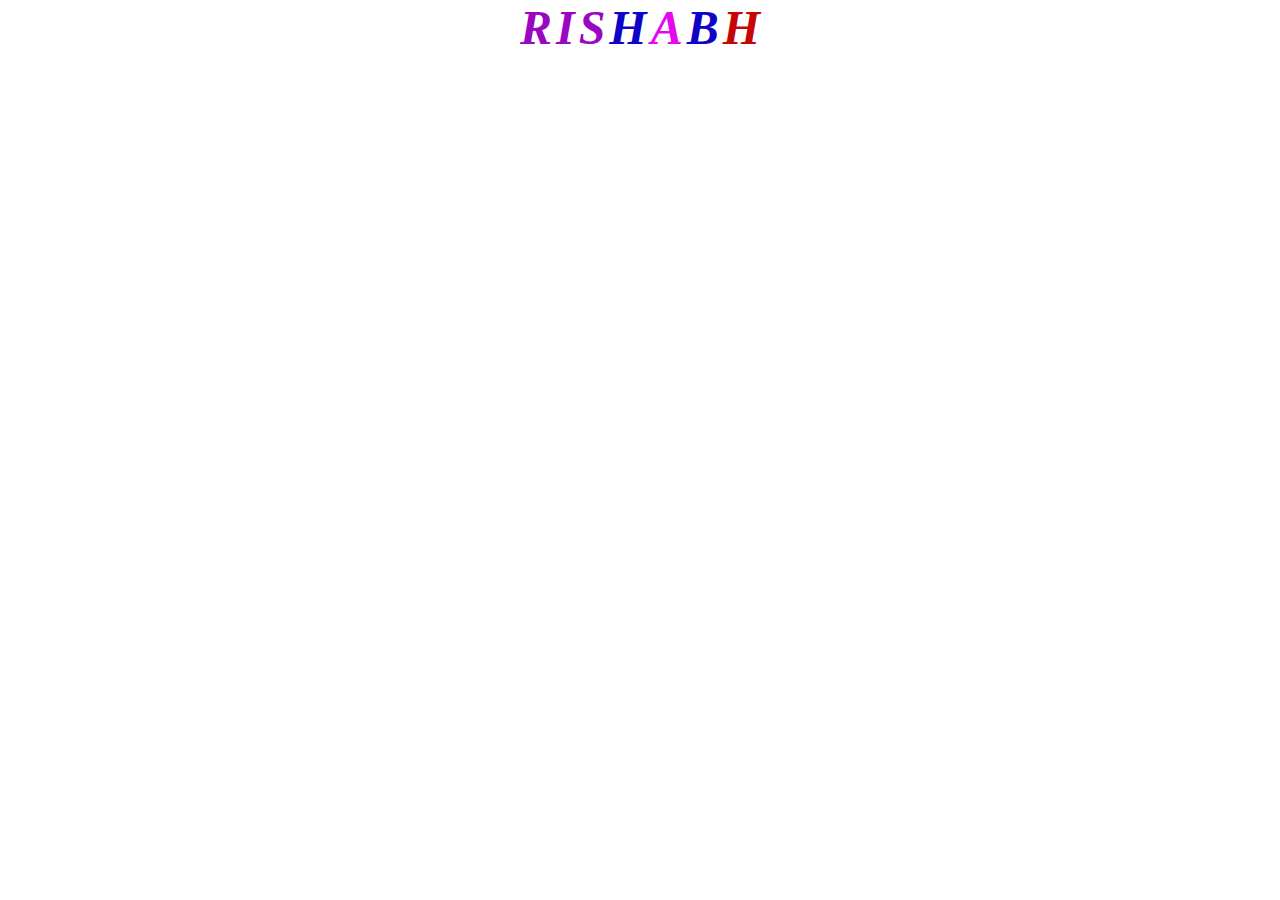
==== index.html @ 5dd431e7 "rishabh search engine" ====
<!DOCTYPE html>
<meta name="viewport" content="width=device-width, initial-scale=1">
<html>
<head>
	<title>New tab</title>
    <link rel="icon" href="r loco.jfif" />
    <script src="/eel.js" type="text/javascript"></script>
    
    <link rel="stylesheet" href="https://cdnjs.cloudflare.com/ajax/libs/font-awesome/4.7.0/css/font-awesome.min.css">
	<link rel="stylesheet" href="style.css">
</head>
<body>
	<div class="Mydiv">
<div class="google">
	<a  id="google_logo"> 
<font color="#9A06C2" size="90px"><i><b>R</b></i></font>
<font color="#9A06C2" size="90px"><i><b>I</b></i></font>
<font color="#9A06C2" size="90px"><i><b>S</b></i></font>
<font color="#0F03C8" size="90px"><i><b>H</b></i></font>
<font color="#E607F0" size="90px"><i><b>A</b></i></font>
<font color="#0F03C8" size="90px"><i><b>B</b></i></font>
<font color="#C60606" size="90px"><i><b>H</b></i></font>
</div>
<script async src="https://cse.google.com/cse.js?cx=9f8f72b276afcd2c9"></script>
<script src="java.js"></script>

<div class="form"></div>
<form id="frmsearch" method="get" />

<div class="gcse-search"></div>
</div>
	</ul>
</footer>
</div>
</body>
</html>
---- style.css ----
body{
	margin: 0;
	padding: 0;
}

header{
	width: 100%;
}

ul{
	list-style: none;
}

#nav_bar{
	float:right;
}

#nav_bar li {
	display: inline-block;
	padding: 8px; 
}

#nav_bar #sign_in {
	background-color: blue;
	padding: 7px 15px;
    border-radius: 3px;
	margin-right: 25px;
	font-weight: bold;
}

a {
	text-decoration: none;
	color: inherit;
}

li.nav-links a:hover {
	text-decoration: underline;
}

#sign_in:hover{
	box-shadow:  1px 1px 5px #999;
}

#sign_in {
	color: #fff;
}

.google #google_logo {
	text-align: center;
	display: block;
	margin: 0 auto;
	clear: both;
	padding-top: 0px;
	padding-bottom: 20px;
}

.form{
	text-align: center;
	
}
#textSearch{
	width: 45%;
	line-height: 30px;
    padding: 20px 10px; 
    margin-left: 350px;
    font-size: 20px; 
}

.icon{
	width: 35px;
	height: 40px;
	font-size: 18px;
	background-color: white;
	opacity: 0.7;
}

.icon:hover{
	background-color: #A6AAA9;
	
	opacity: 0.8;
}

.button {
	text-align: center;
	padding-top: 30px;
	margin-bottom: 200px;
}

footer{
	background: #f2f2f2;
	border-top: solid 2px #e4e4e4;
	position: fixed;
	bottom: 0;
	padding-bottom: 0;
	width: 100%; 
	background-color: black;
}

footer:hover{
	opacity: 0.6;
}

footer ul li{
	display: inline;
	color: #666666;
	padding: 13px;
}


footer ul{
	float: left;
	padding: 1px;
}
footer ul a:hover {
	text-decoration: underline;
}

.footer-right{
	float: right;
}
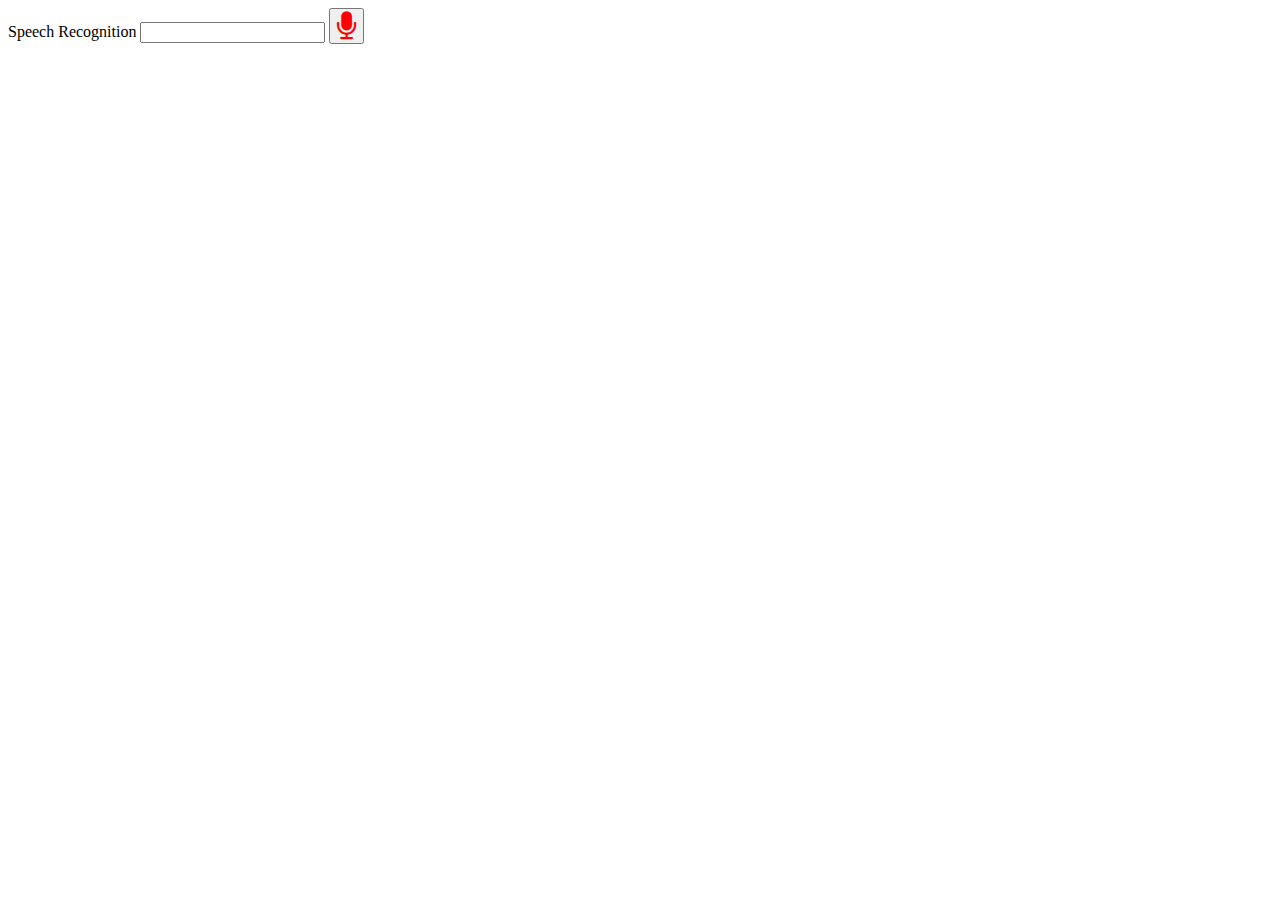
==== commit cadd79ca: "search update" ====
--- a/index.html
+++ b/index.html
@@ -1,36 +1,39 @@
+<!-- Code for tutorial: https://www.youtube.com/watch?v=4eIRrowvLRk -->
+<!-- DevHoot Publication -->
+<!-- Website:  https://devhoot.ooo -->
+<!-- Note: This code was produced by Imran Khan @DevHoot -->
+<!-- If you find this useful consider subscribing to our YouTube channel and website -->
+<!-- patreon Support:  https://www.patreon.com/devhoot -->
+
 <!DOCTYPE html>
-<meta name="viewport" content="width=device-width, initial-scale=1">
-<html>
+<html lang="en">
 <head>
-	<title>New tab</title>
-    <link rel="icon" href="r loco.jfif" />
-    <script src="/eel.js" type="text/javascript"></script>
-    
-    <link rel="stylesheet" href="https://cdnjs.cloudflare.com/ajax/libs/font-awesome/4.7.0/css/font-awesome.min.css">
-	<link rel="stylesheet" href="style.css">
+    <meta charset="UTF-8">
+    <meta name="viewport" content="width=device-width, initial-scale=1.0">
+    <meta http-equiv="X-UA-Compatible" content="ie=edge">
+    <title>Document</title>
+<link rel="stylesheet" href="https://cdnjs.cloudflare.com/ajax/libs/font-awesome/4.7.0/css/font-awesome.min.css">
 </head>
 <body>
-	<div class="Mydiv">
-<div class="google">
-	<a  id="google_logo"> 
-<font color="#9A06C2" size="90px"><i><b>R</b></i></font>
-<font color="#9A06C2" size="90px"><i><b>I</b></i></font>
-<font color="#9A06C2" size="90px"><i><b>S</b></i></font>
-<font color="#0F03C8" size="90px"><i><b>H</b></i></font>
-<font color="#E607F0" size="90px"><i><b>A</b></i></font>
-<font color="#0F03C8" size="90px"><i><b>B</b></i></font>
-<font color="#C60606" size="90px"><i><b>H</b></i></font>
-</div>
-<script async src="https://cse.google.com/cse.js?cx=9f8f72b276afcd2c9"></script>
-<script src="java.js"></script>
+    <!-- Input area -->
+    <label for="Speech Recognition">Speech Recognition</label>
+    <input type="text" name="" id="speechToText">
+	<button type="submit" class="fa fa-microphone" style="font-size:30px;color:red" id="speechToText"onclick="record()"></button> 
 
-<div class="form"></div>
-<form id="frmsearch" method="get" />
+    <!-- Below is the script for voice recognition and conversion to text-->
+    <script>
+        function record() {
+            var recognition = new webkitSpeechRecognition();
+            recognition.lang = "en-GB";
 
-<div class="gcse-search"></div>
-</div>
-	</ul>
-</footer>
-</div>
+            recognition.onresult = function(event) {
+                // console.log(event);
+                document.getElementById('speechToText').value = event.results[0][0].transcript;
+            }
+            recognition.start();
+
+        }
+    </script>
+    <!-- end of script -->
 </body>
 </html>